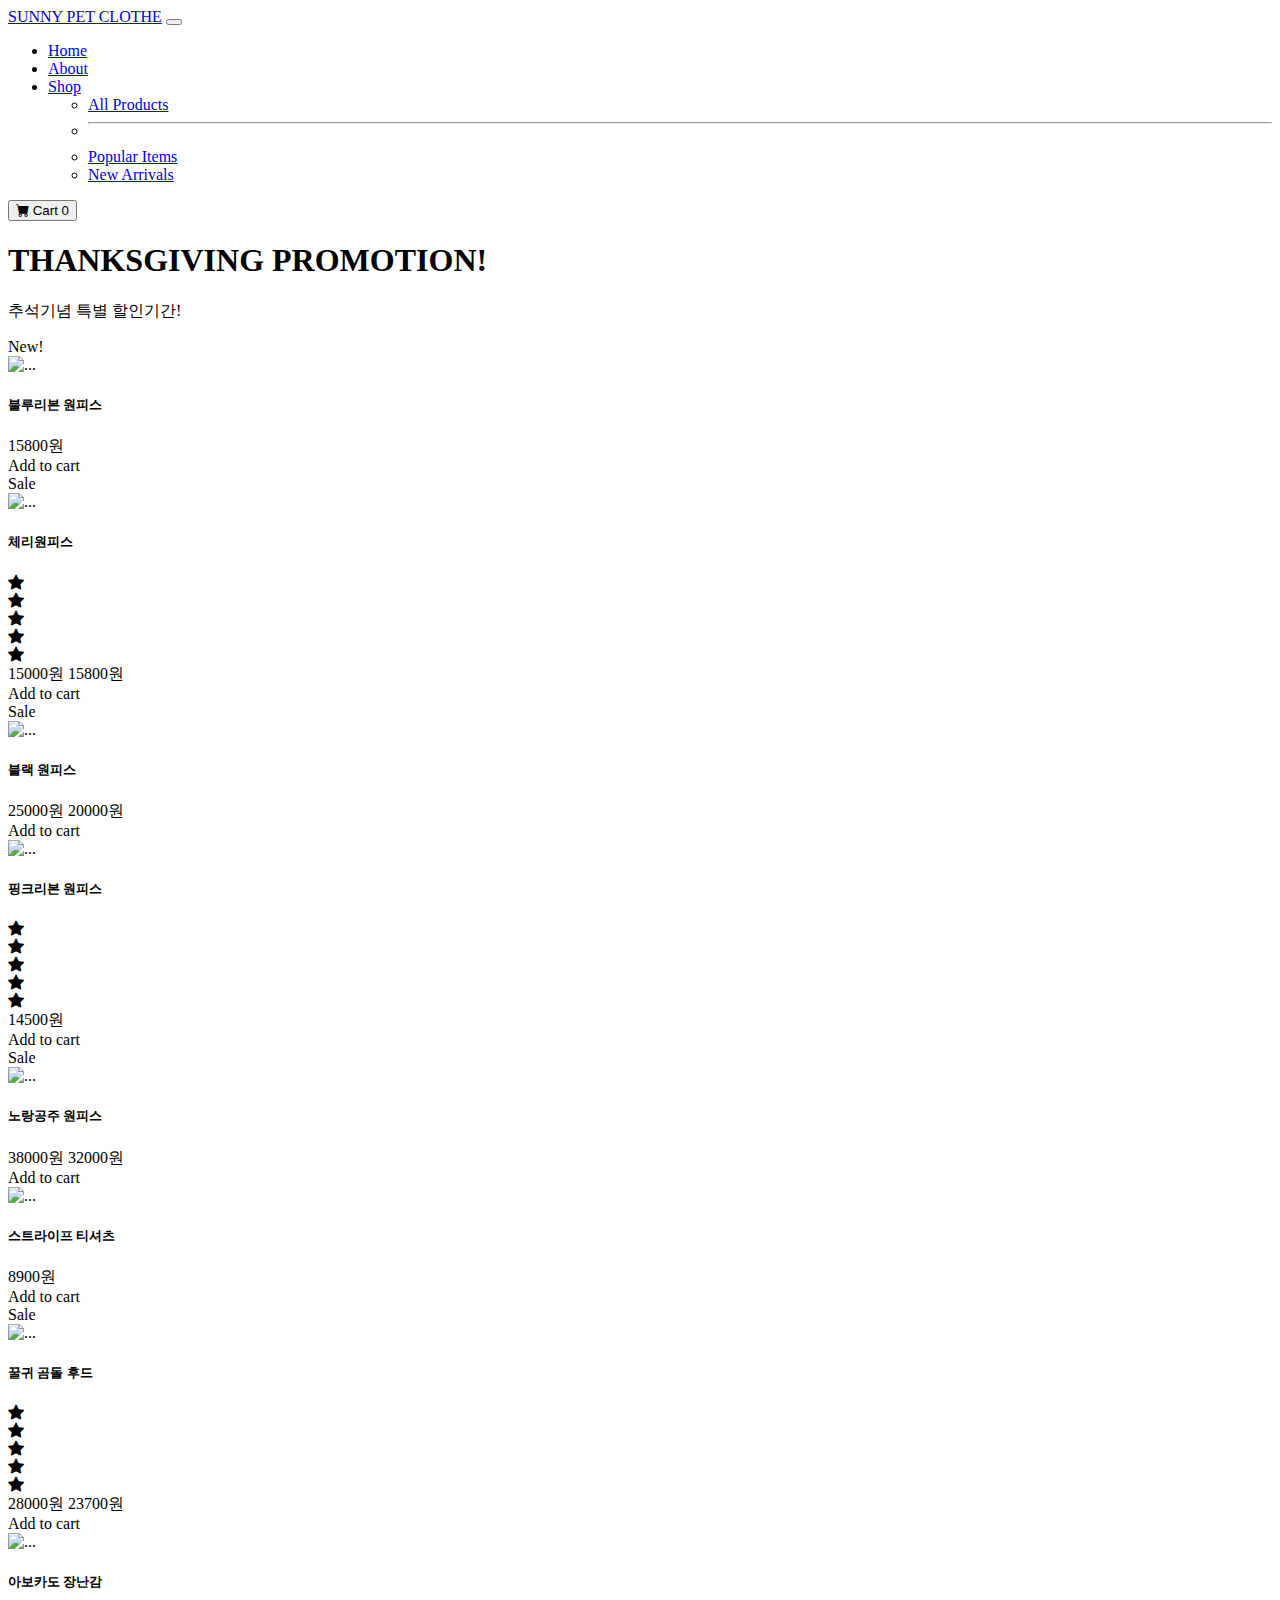
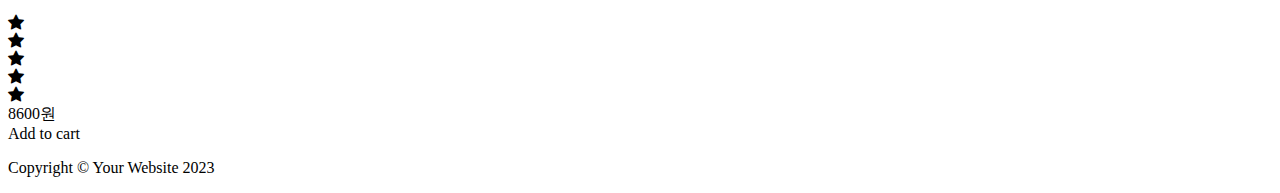
==== shop/bin/main/templates/index.html @ 875ff5c4 "Add files via upload" ====
<!DOCTYPE html>
<html lang="en">
    <head>
        <meta charset="utf-8" />
        <meta name="viewport" content="width=device-width, initial-scale=1, shrink-to-fit=no" />
        <meta name="description" content="" />
        <meta name="author" content="" />
        <title>Shop Homepage</title>
        <!-- Favicon-->
        <link rel="icon" type="image/x-icon" href="assets/favicon.ico" />
        <!-- Bootstrap icons-->
        <link href="https://cdn.jsdelivr.net/npm/bootstrap-icons@1.5.0/font/bootstrap-icons.css" rel="stylesheet" />
        <!-- Core theme CSS (includes Bootstrap)-->
        <script src="https://code.jquery.com/jquery-3.4.1.js"></script>
        <link href="css/styles.css" rel="stylesheet" />
        <script>
            function insertCart(product, price){
                //var product = document.querySelector('h5').textContent;
                //var price = $('#price').text().split('원')[0];
            
                $.ajax({
                    url: '/insert_cart',
                    data: {'product': product,'price': price},
                    success: function (data) {
                    console.log(data);
                    }
                });
            
            }  
        </script>
    </head>
    <body>
        <!-- Navigation-->
        <nav class="navbar navbar-expand-lg navbar-light bg-light">
            <div class="container px-4 px-lg-5">
                <a class="navbar-brand" href="#!">SUNNY PET CLOTHE</a>
                <button class="navbar-toggler" type="button" data-bs-toggle="collapse" data-bs-target="#navbarSupportedContent" aria-controls="navbarSupportedContent" aria-expanded="false" aria-label="Toggle navigation"><span class="navbar-toggler-icon"></span></button>
                <div class="collapse navbar-collapse" id="navbarSupportedContent">
                    <ul class="navbar-nav me-auto mb-2 mb-lg-0 ms-lg-4">
                        <li class="nav-item"><a class="nav-link active" aria-current="page" href="#!">Home</a></li>
                        <li class="nav-item"><a class="nav-link" href="#!">About</a></li>
                        <li class="nav-item dropdown">
                            <a class="nav-link dropdown-toggle" id="navbarDropdown" href="#" role="button" data-bs-toggle="dropdown" aria-expanded="false">Shop</a>
                            <ul class="dropdown-menu" aria-labelledby="navbarDropdown">
                                <li><a class="dropdown-item" href="#!">All Products</a></li>
                                <li><hr class="dropdown-divider" /></li>
                                <li><a class="dropdown-item" href="#!">Popular Items</a></li>
                                <li><a class="dropdown-item" href="#!">New Arrivals</a></li>
                            </ul>
                        </li>
                    </ul>
                    <form class="d-flex" action="/list">
                        <button class="btn btn-outline-dark">
                            <i class="bi-cart-fill me-1"></i>
                            Cart
                            <span class="badge bg-dark text-white ms-1 rounded-pill">0</span>
                        </button>
                    </form>
                </div>
            </div>
        </nav>
        <!-- Header-->
        <header class="bg-dark py-5">
            <div class="container px-4 px-lg-5 my-5">
                <div class="text-center text-white">
                    <h1 class="display-4 fw-bolder">THANKSGIVING PROMOTION!</h1>
                    <p class="lead fw-normal text-white-50 mb-0">추석기념 특별 할인기간!</p>
                </div>
            </div>
        </header>
        <!-- Section-->
        <section class="py-5">
            <div class="container px-4 px-lg-5 mt-5">
                <div class="row gx-4 gx-lg-5 row-cols-2 row-cols-md-3 row-cols-xl-4 justify-content-center">
                    <div class="col mb-5">
                        <div class="card h-100">
                            <div class="badge bg-dark text-white position-absolute" style="top: 0.5rem; right: 0.5rem">New!</div>
                            <!-- Product image-->
                            <img class="card-img-top" src="https://lovecoco.co.kr/web/product/medium/202305/2e7564503a9879726a81b4fa92108acd.jpg" alt="..." />
                            <!-- Product details-->
                            <div class="card-body p-4">
                                <div class="text-center">
                                    <!-- Product name-->
                                    <h5 class="fw-bolder">블루리본 원피스</h5>
                                    <!-- Product price-->
                                    <span id="price">15800원</span>
                                </div>
                            </div>
                            <!-- Product actions-->
                            <div class="card-footer p-4 pt-0 border-top-0 bg-transparent">
                                <div class="text-center"><a class="btn btn-outline-dark mt-auto", onclick="insertCart('블루리본 원피스', '15800')">Add to cart</a></div>
                            </div>
                        </div>
                    </div>
                    <div class="col mb-5">
                        <div class="card h-100">
                            <!-- Sale badge-->
                            <div class="badge bg-dark text-white position-absolute" style="top: 0.5rem; right: 0.5rem">Sale</div>
                            <!-- Product image-->
                            <img class="card-img-top" src="https://lovecoco.co.kr/web/product/medium/202110/4339aa51312b63d2d396134ab23d435a.jpg" alt="..." />
                            <!-- Product details-->
                            <div class="card-body p-4">
                                <div class="text-center">
                                    <!-- Product name-->
                                    <h5 class="fw-bolder">체리원피스</h5>
                                    <!-- Product reviews-->
                                    <div class="d-flex justify-content-center small text-warning mb-2">
                                        <div class="bi-star-fill"></div>
                                        <div class="bi-star-fill"></div>
                                        <div class="bi-star-fill"></div>
                                        <div class="bi-star-fill"></div>
                                        <div class="bi-star-fill"></div>
                                    </div>
                                    <!-- Product price-->
                                    <span class="text-muted text-decoration-line-through">15000원</span>
                                    <span id="price">15800원</span>
                                </div>
                            </div>
                            <!-- Product actions-->
                            <div class="card-footer p-4 pt-0 border-top-0 bg-transparent">
                                <div class="text-center"><a class="btn btn-outline-dark mt-auto", onclick="insertCart('체리 원피스', '15800')">Add to cart</a></div>
                            </div>
                        </div>
                    </div>
                    <div class="col mb-5">
                        <div class="card h-100">
                            <!-- Sale badge-->
                            <div class="badge bg-dark text-white position-absolute" style="top: 0.5rem; right: 0.5rem">Sale</div>
                            <!-- Product image-->
                            <img class="card-img-top" src="https://lovecoco.co.kr/web/product/medium/202211/7aba28a6104a4f9f3bf3480f36191740.jpg" alt="..." />
                            <!-- Product details-->
                            <div class="card-body p-4">
                                <div class="text-center">
                                    <!-- Product name-->
                                    <h5 class="fw-bolder">블랙 원피스</h5>
                                    <!-- Product price-->
                                    <span class="text-muted text-decoration-line-through">25000원</span>
                                    20000원
                                </div>
                            </div>
                            <!-- Product actions-->
                            <div class="card-footer p-4 pt-0 border-top-0 bg-transparent">
                                <div class="text-center"><a class="btn btn-outline-dark mt-auto", onclick="insertCart('블랙 원피스','20000')">Add to cart</a></div>
                            </div>
                        </div>
                    </div>
                    <div class="col mb-5">
                        <div class="card h-100">
                            <!-- Product image-->
                            <img class="card-img-top" src="https://lovecoco.co.kr/web/product/medium/202305/d794b22eb5417803a6a6a54a12f55310.jpg" alt="..." />
                            <!-- Product details-->
                            <div class="card-body p-4">
                                <div class="text-center">
                                    <!-- Product name-->
                                    <h5 class="fw-bolder">핑크리본 원피스</h5>
                                    <!-- Product reviews-->
                                    <div class="d-flex justify-content-center small text-warning mb-2">
                                        <div class="bi-star-fill"></div>
                                        <div class="bi-star-fill"></div>
                                        <div class="bi-star-fill"></div>
                                        <div class="bi-star-fill"></div>
                                        <div class="bi-star-fill"></div>
                                    </div>
                                    <!-- Product price-->
                                    14500원
                                </div>
                            </div>
                            <!-- Product actions-->
                            <div class="card-footer p-4 pt-0 border-top-0 bg-transparent">
                                <div class="text-center"><a class="btn btn-outline-dark mt-auto" onclick="insertCart('핑크리본 원피스','14500')">Add to cart</a></div>
                            </div>
                        </div>
                    </div>
                    <div class="col mb-5">
                        <div class="card h-100">
                            <!-- Sale badge-->
                            <div class="badge bg-dark text-white position-absolute" style="top: 0.5rem; right: 0.5rem">Sale</div>
                            <!-- Product image-->
                            <img class="card-img-top" src="https://lovecoco.co.kr/web/product/medium/202305/69833a86ec4b307f34fbd57b6e89cb63.jpg" alt="..." />
                            <!-- Product details-->
                            <div class="card-body p-4">
                                <div class="text-center">
                                    <!-- Product name-->
                                    <h5 class="fw-bolder">노랑공주 원피스</h5>
                                    <!-- Product price-->
                                    <span class="text-muted text-decoration-line-through">38000원</span>
                                    32000원
                                </div>
                            </div>
                            <!-- Product actions-->
                            <div class="card-footer p-4 pt-0 border-top-0 bg-transparent">
                                <div class="text-center"><a class="btn btn-outline-dark mt-auto", onclick="insertCart('노랑공주 원피스','32000')">Add to cart</a></div>
                            </div>
                        </div>
                    </div>
                    <div class="col mb-5">
                        <div class="card h-100">
                            <!-- Product image-->
                            <img class="card-img-top" src="https://lovecoco.co.kr/web/product/medium/202302/480a9172b6568d07b75ae0561467171a.jpg" alt="..." />
                            <!-- Product details-->
                            <div class="card-body p-4">
                                <div class="text-center">
                                    <!-- Product name-->
                                    <h5 class="fw-bolder">스트라이프 티셔츠</h5>
                                    <!-- Product price-->
                                    8900원
                                </div>
                            </div>
                            <!-- Product actions-->
                            <div class="card-footer p-4 pt-0 border-top-0 bg-transparent">
                                <div class="text-center"><a class="btn btn-outline-dark mt-auto" onclick="insertCart('스트라이프 티셔츠','8900')">Add to cart</a></div>
                            </div>
                        </div>
                    </div>
                    <div class="col mb-5">
                        <div class="card h-100">
                            <!-- Sale badge-->
                            <div class="badge bg-dark text-white position-absolute" style="top: 0.5rem; right: 0.5rem">Sale</div>
                            <!-- Product image-->
                            <img class="card-img-top" src="https://lovecoco.co.kr/web/product/medium/202210/4480fa2006de3df26d50c2b408a817f5.jpg" alt="..." />
                            <!-- Product details-->
                            <div class="card-body p-4">
                                <div class="text-center">
                                    <!-- Product name-->
                                    <h5 class="fw-bolder">꿀귀 곰돌 후드</h5>
                                    <!-- Product reviews-->
                                    <div class="d-flex justify-content-center small text-warning mb-2">
                                        <div class="bi-star-fill"></div>
                                        <div class="bi-star-fill"></div>
                                        <div class="bi-star-fill"></div>
                                        <div class="bi-star-fill"></div>
                                        <div class="bi-star-fill"></div>
                                    </div>
                                    <!-- Product price-->
                                    <span class="text-muted text-decoration-line-through">28000원</span>
                                    23700원
                                </div>
                            </div>
                            <!-- Product actions-->
                            <div class="card-footer p-4 pt-0 border-top-0 bg-transparent">
                                <div class="text-center"><a class="btn btn-outline-dark mt-auto" onclick="insertCart('꿀귀 곰돌 후드','23700')">Add to cart</a></div>
                            </div>
                        </div>
                    </div>
                    <div class="col mb-5">
                        <div class="card h-100">
                            <!-- Product image-->
                            <img class="card-img-top" src="https://lovecoco.co.kr/web/product/medium/202210/c4545f62eaed94b591b10b4041b00c28.jpeg" alt="..." />
                            <!-- Product details-->
                            <div class="card-body p-4">
                                <div class="text-center">
                                    <!-- Product name-->
                                    <h5 class="fw-bolder">아보카도 장난감</h5>
                                    <!-- Product reviews-->
                                    <div class="d-flex justify-content-center small text-warning mb-2">
                                        <div class="bi-star-fill"></div>
                                        <div class="bi-star-fill"></div>
                                        <div class="bi-star-fill"></div>
                                        <div class="bi-star-fill"></div>
                                        <div class="bi-star-fill"></div>
                                    </div>
                                    <!-- Product price-->
                                    8600원
                                </div>
                            </div>
                            <!-- Product actions-->
                            <div class="card-footer p-4 pt-0 border-top-0 bg-transparent">
                                <div class="text-center"><a class="btn btn-outline-dark mt-auto" onclick="insertCart('아보카도 장난감','8600')">Add to cart</a></div>
                            </div>
                        </div>
                    </div>
                </div>
            </div>
        </section>
        <!-- Footer-->
        <footer class="py-5 bg-dark">
            <div class="container"><p class="m-0 text-center text-white">Copyright &copy; Your Website 2023</p></div>
        </footer>
        <!-- Bootstrap core JS-->
        <script src="https://cdn.jsdelivr.net/npm/bootstrap@5.2.3/dist/js/bootstrap.bundle.min.js"></script>
        <!-- Core theme JS-->
        <script src="js/index.js"></script>
    </body>
</html>
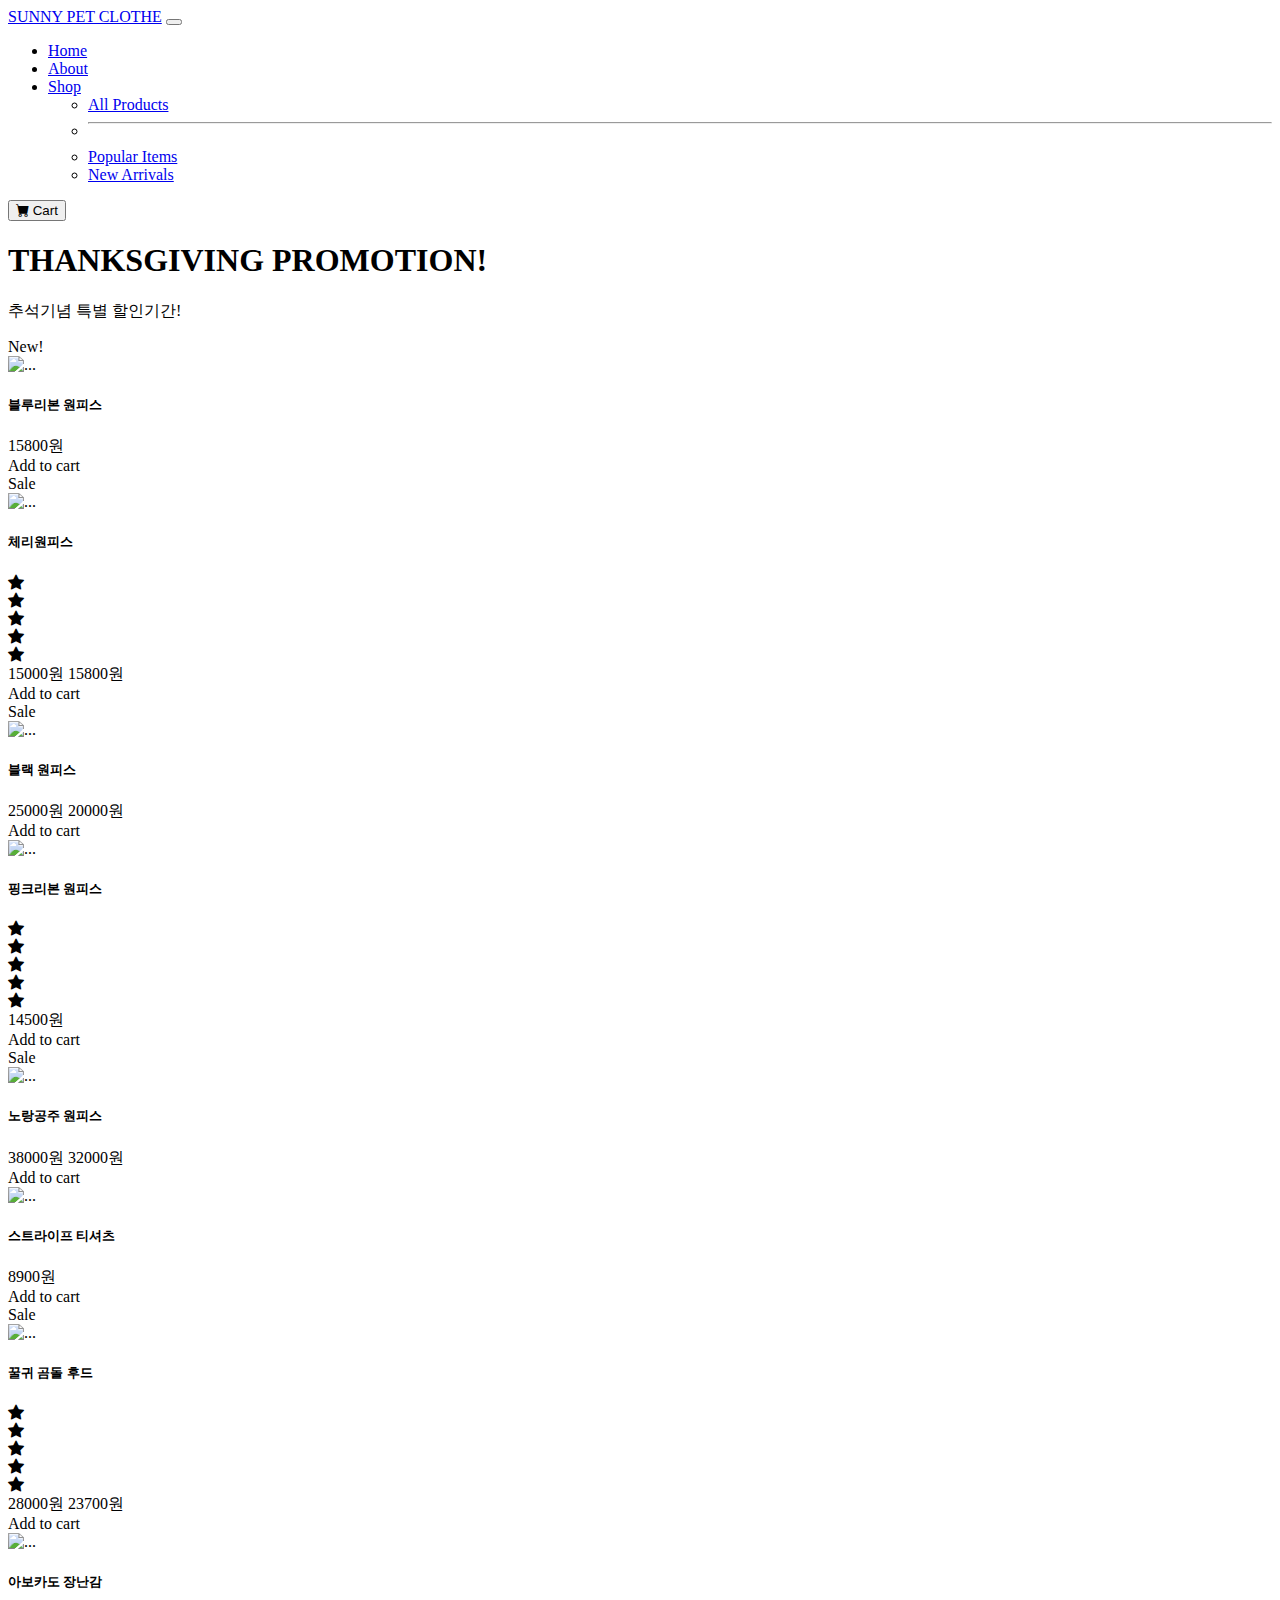
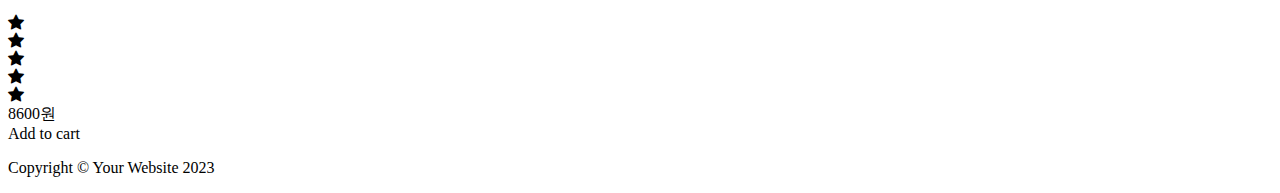
==== commit 75e23c6b: "Add files via upload" ====
--- a/shop/bin/main/templates/index.html
+++ b/shop/bin/main/templates/index.html
@@ -23,10 +23,30 @@
                     data: {'product': product,'price': price},
                     success: function (data) {
                     console.log(data);
+                    alert("상품을 장바구니에 성공적으로 담았습니다.");
                     }
                 });
+
+                count();
+                location.reload();
             
-            }  
+            }
+
+            function count(){
+                $.ajax({
+                    url:'/count',
+                    success:function(data) {
+                        console.log(data);
+                        var receivedData = data;
+                        var countBadge = document.getElementById("countBadge");
+                        countBadge.textContent = receivedData;
+                    }
+                  });
+            }
+            //한 페이지에는 하나의 window.onload() 함수만 적용
+            window.onload = function(){
+                count();
+            } 
         </script>
     </head>
     <body>
@@ -53,7 +73,7 @@
                         <button class="btn btn-outline-dark">
                             <i class="bi-cart-fill me-1"></i>
                             Cart
-                            <span class="badge bg-dark text-white ms-1 rounded-pill">0</span>
+                            <span class="badge bg-dark text-white ms-1 rounded-pill" id="countBadge"></span>
                         </button>
                     </form>
                 </div>
